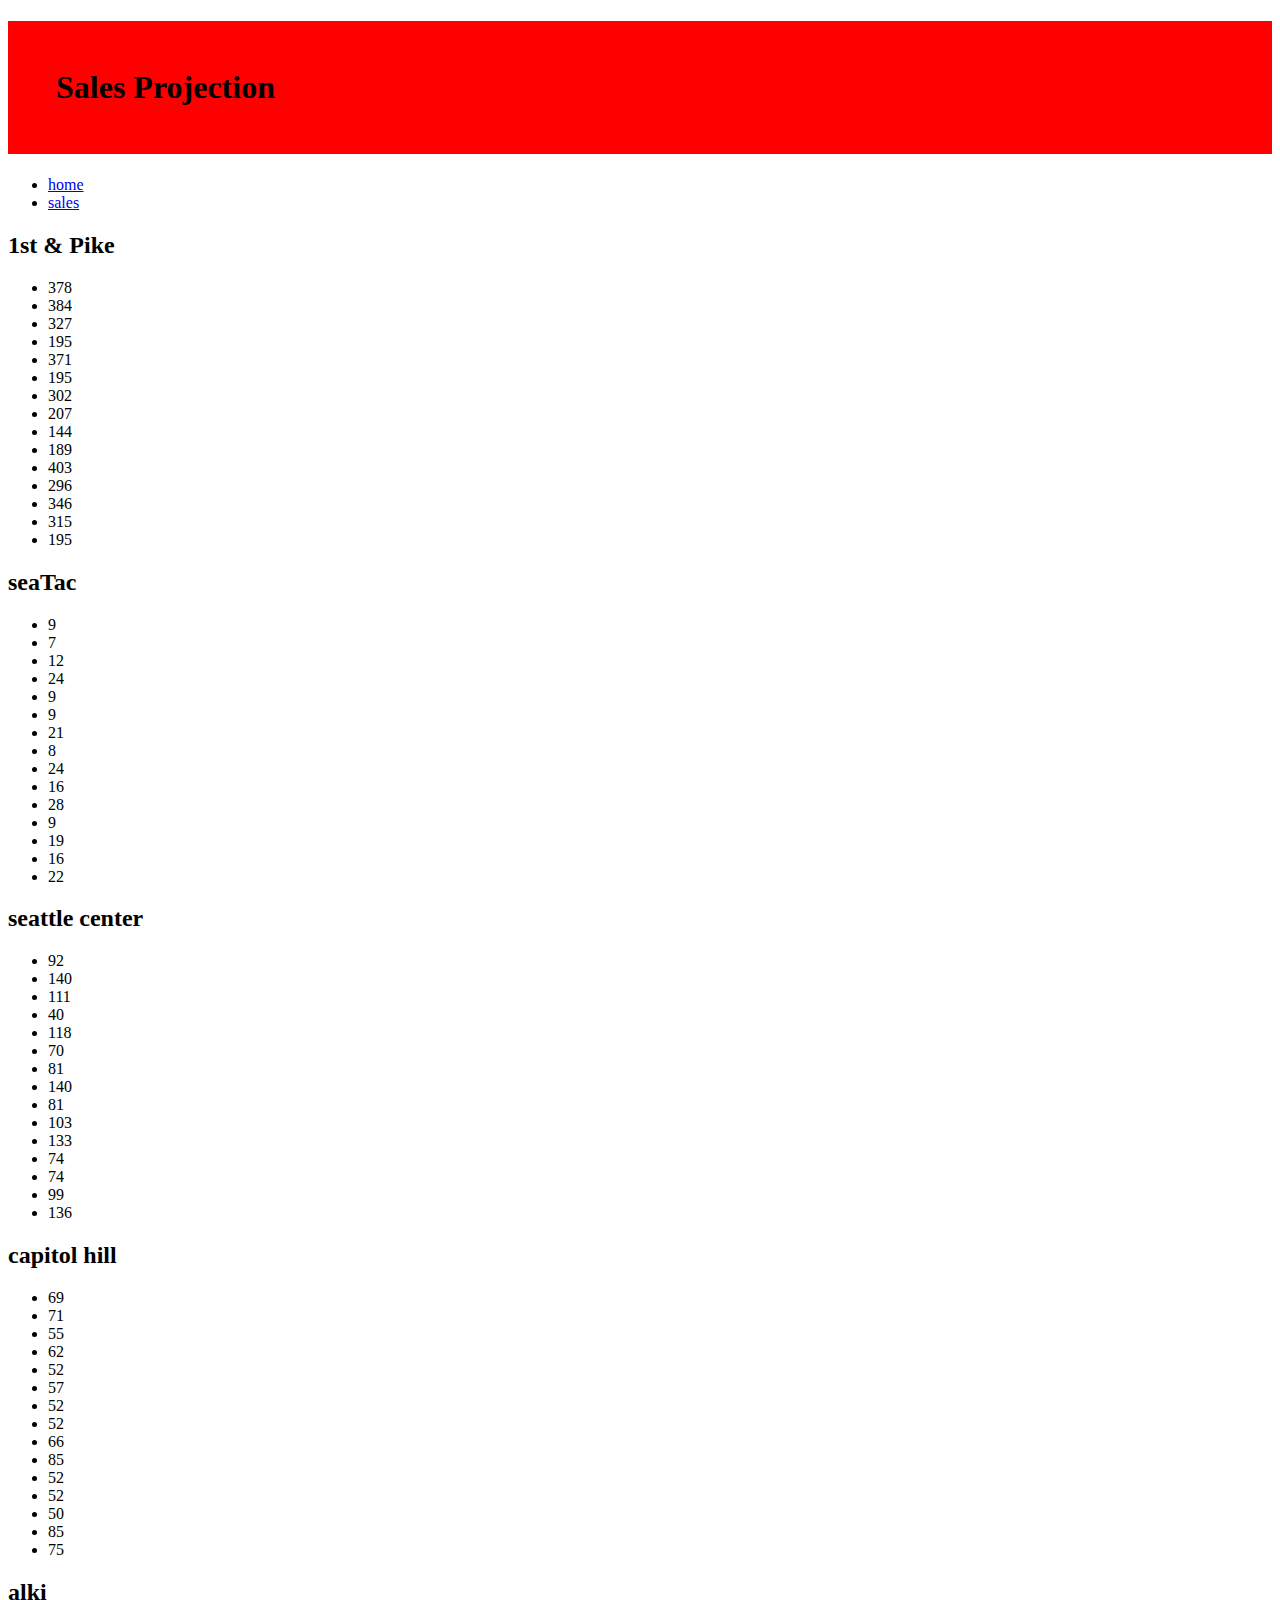
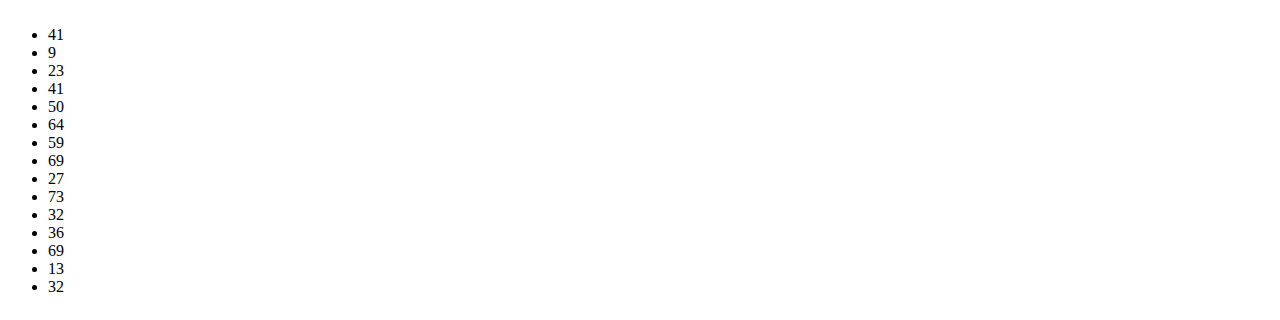
==== sales/sales.html @ 3e09f79b "made lists" ====
<!DOCTYPE html>

<html>

  <head>
    <title> Salmon Cookies</title>
    <link href="../css/style.css" rel="stylesheet" type="text/css">
  </head>

  <body>

    <header>
      <h1>Sales Projection</h1>
    </header>
    <main> 
      <nav id="pageLinks">
        <ul>
            <li> <a href="/index.html">home</a></li>
            <li> <a href="sales/sales.html">sales</a></li>
          </ul>
      </nav>
      <section id="stores">
        
       
      </section>
      <table id="stores">
        <thead>
          <tr>

          </tr>
        </thead>
        <tbody>

        </tbody>
        <tfoot>
          
        </tfoot>

      </table>

     
    <main>

    


    <footer></footer>
<script src="../js/app.js"></script>
  </body>

</html>
---- css/style.css ----
h1{
  background-color: red;
  padding: 1.5em;
  
}

nav{
  position: relative;
}
nav > ul{
  
}
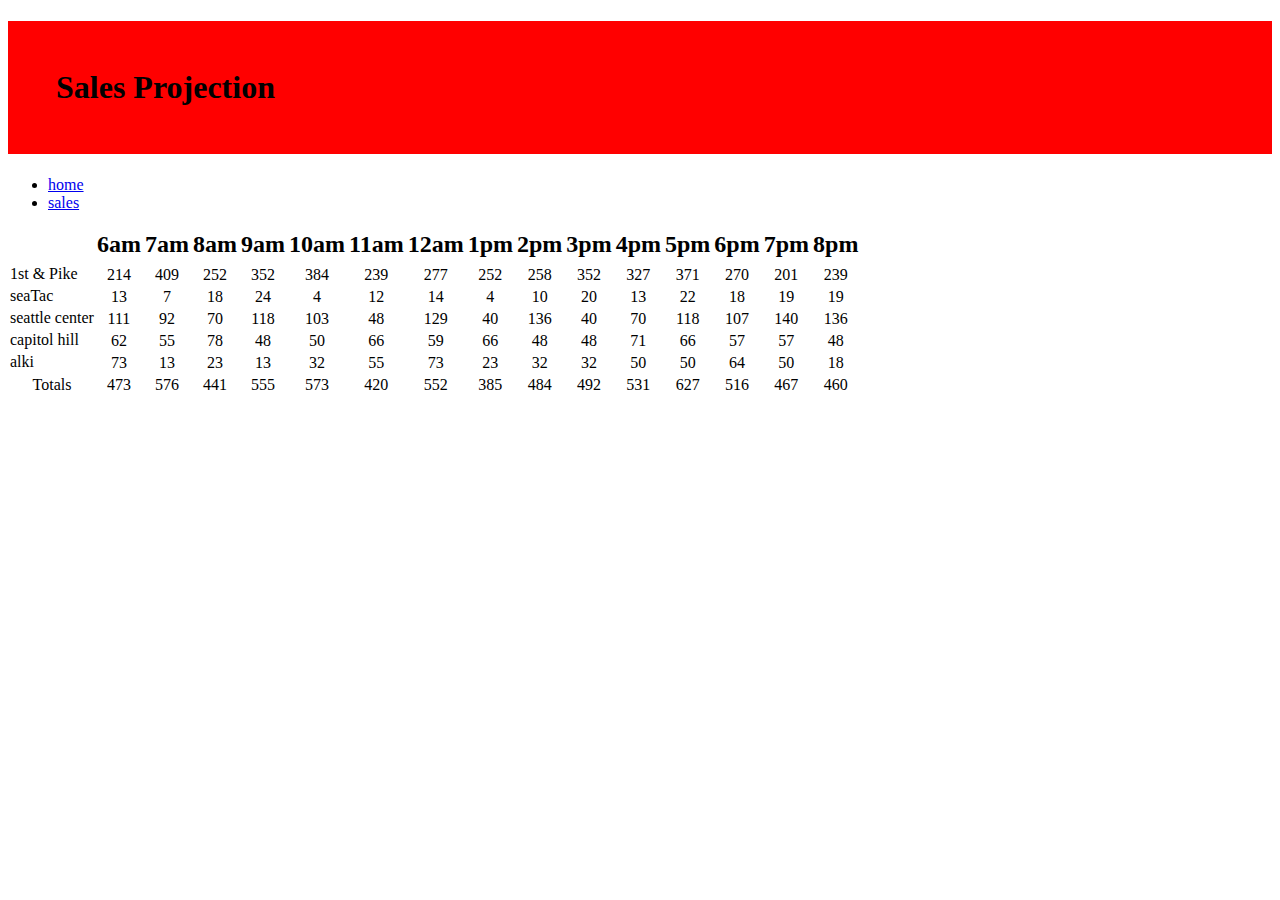
==== commit 3134db25: "table and totals work" ====
--- a/sales/sales.html
+++ b/sales/sales.html
@@ -22,24 +22,30 @@
       <section id="stores">
         
        
-      </section>
-      <table id="stores">
-        <thead>
-          <tr>
-
+      </section id="table">
+      <table id="projection">
+        <thead >
+          <tr id="store-hours">
+            <td></td>
           </tr>
         </thead>
-        <tbody>
+        <tbody id="store-names">
+        <tr id="store-data">
+          <td></td>
+        </tr>
+                
 
         </tbody>
-        <tfoot>
-          
+        <tfoot >
+          <tr id="sale-totals">
+            <td>Totals</td>
+          </tr>
         </tfoot>
 
       </table>
 
      
-    <main>
+    </main>
 
     
 
--- a/css/style.css
+++ b/css/style.css
@@ -9,5 +9,32 @@
   position: relative;
 }
 nav > ul{
-  
-}+
+}
+
+#table{
+  position: relative;
+  justify-content: center;
+  display: flex;
+}
+
+#projection{
+  position: relative;
+}
+#store-hours{
+  font-size: 1.5em;
+}
+
+td,th{
+  text-align: center;
+}
+th{
+  position: sticky;
+
+}
+
+tr{
+  position: sticky;
+  z-index: 2;
+}
+
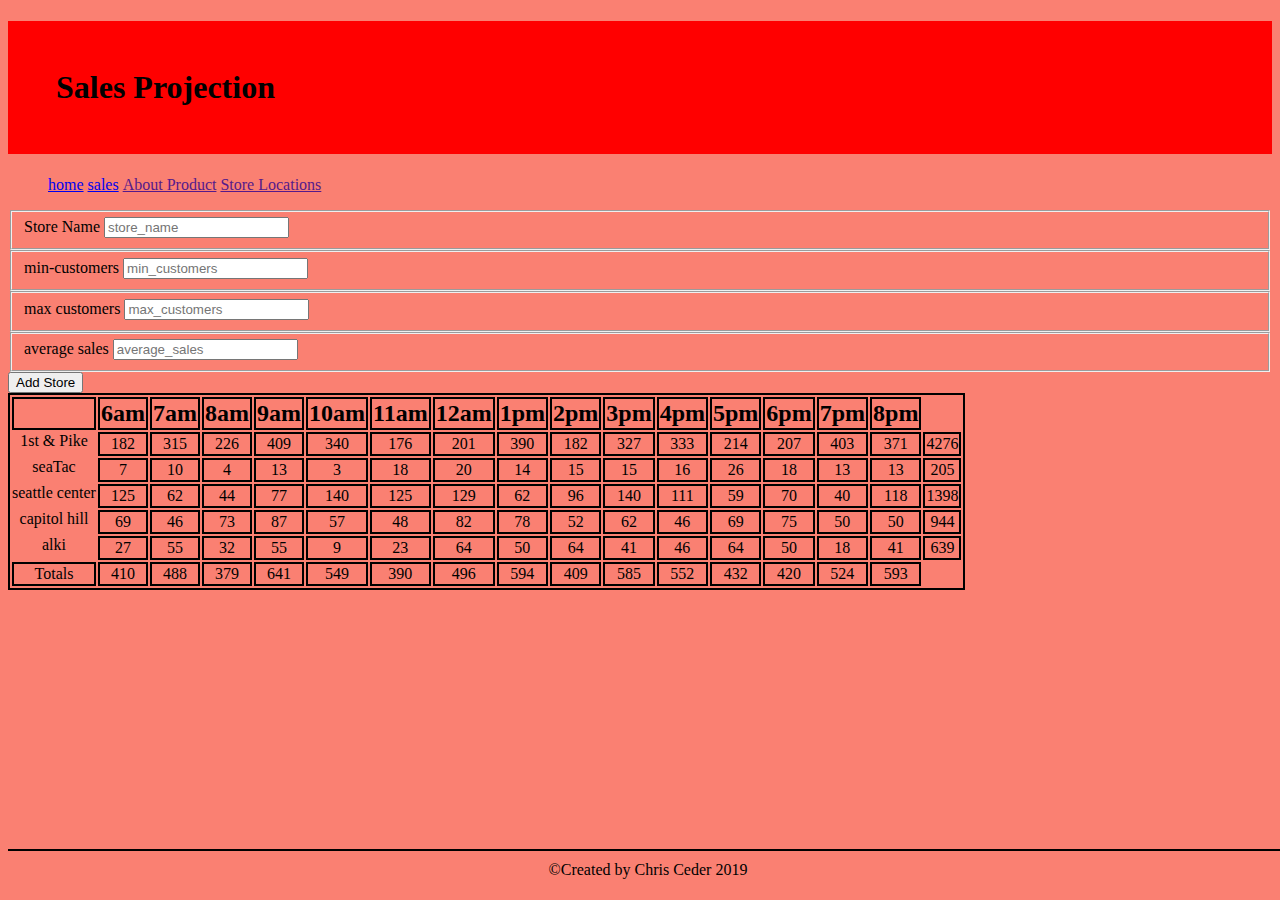
==== commit f2bc1113: "class09" ====
--- a/sales/sales.html
+++ b/sales/sales.html
@@ -4,6 +4,8 @@
 
   <head>
     <title> Salmon Cookies</title>
+    
+    <link href="css/reset.css" rel="reset" type="text/css">
     <link href="../css/style.css" rel="stylesheet" type="text/css">
   </head>
 
@@ -17,23 +19,22 @@
         <ul>
             <li> <a href="/index.html">home</a></li>
             <li> <a href="sales/sales.html">sales</a></li>
+            <li> <a href="">About Product</a></li>
+            <li> <a href="">Store Locations</a></li>
+          </ul>
           </ul>
       </nav>
       <section id="stores">
         
        
       </section id="table">
-      <table id="projection">
+        <table id="projection">
         <thead >
           <tr id="store-hours">
             <td></td>
           </tr>
         </thead>
-        <tbody id="store-names">
-        <tr id="store-data">
-          <td></td>
-        </tr>
-                
+        <tbody id="store-names">                    
 
         </tbody>
         <tfoot >
@@ -41,6 +42,37 @@
             <td>Totals</td>
           </tr>
         </tfoot>
+
+        <form id="add-store">
+          <fieldset>
+            <label for="store_name">Store Name</label>
+            <input type="text" name="store_name" placeholder="store_name" 
+            minlength="3" maxlength="15">
+          </fieldset>
+          
+          
+          <fieldset>
+            <label for="min_customers">min-customers</label>
+            <input type="text" name="min_customers" placeholder="min_customers" 
+            minlength="1" maxlength="5">
+          </fieldset>
+          
+          <fieldset>
+            <label for="max_customers">max customers</label>
+            <input type="text" name="max_customers" placeholder="max_customers"
+            minlength="1" maxlength="5">
+          </fieldset>
+          
+          <fieldset>
+            <label for="average_sales">average sales</label>
+            <input type="text" name="average_sales" placeholder="average_sales"
+            minlength="1" maxlength="8">
+          </fieldset>
+
+          <button id="summit_btn" type="submit">Add Store</button>
+
+        </form>
+        
 
       </table>
 
@@ -50,7 +82,9 @@
     
 
 
-    <footer></footer>
+    <footer>
+      <p id="footer">&copy;Created by Chris Ceder 2019</p>
+    </footer>
 <script src="../js/app.js"></script>
   </body>
 
--- a/css/style.css
+++ b/css/style.css
@@ -1,3 +1,7 @@
+
+body{
+  background-color: salmon;
+}
 
 h1{
   background-color: red;
@@ -5,36 +9,35 @@
   
 }
 
-nav{
-  position: relative;
-}
-nav > ul{
-
-}
-
-#table{
-  position: relative;
-  justify-content: center;
-  display: flex;
+nav > ul > li{
+  
+  display: inline-block;
+  
 }
 
 #projection{
   position: relative;
+  border: 2px solid black;
 }
 #store-hours{
   font-size: 1.5em;
+  font-weight: bold;
 }
 
-td,th{
+td,th,tr{
   text-align: center;
-}
-th{
-  position: sticky;
-
+  border: 2px solid black;
 }
 
-tr{
-  position: sticky;
-  z-index: 2;
+#footer{
+  position: absolute;
+  text-align: center;
+  bottom: 5px;
+  border-top: 2px solid black;
+  padding-top: 10px;
+  width: 100%;
 }
 
+#add-store{
+  display: inline;
+}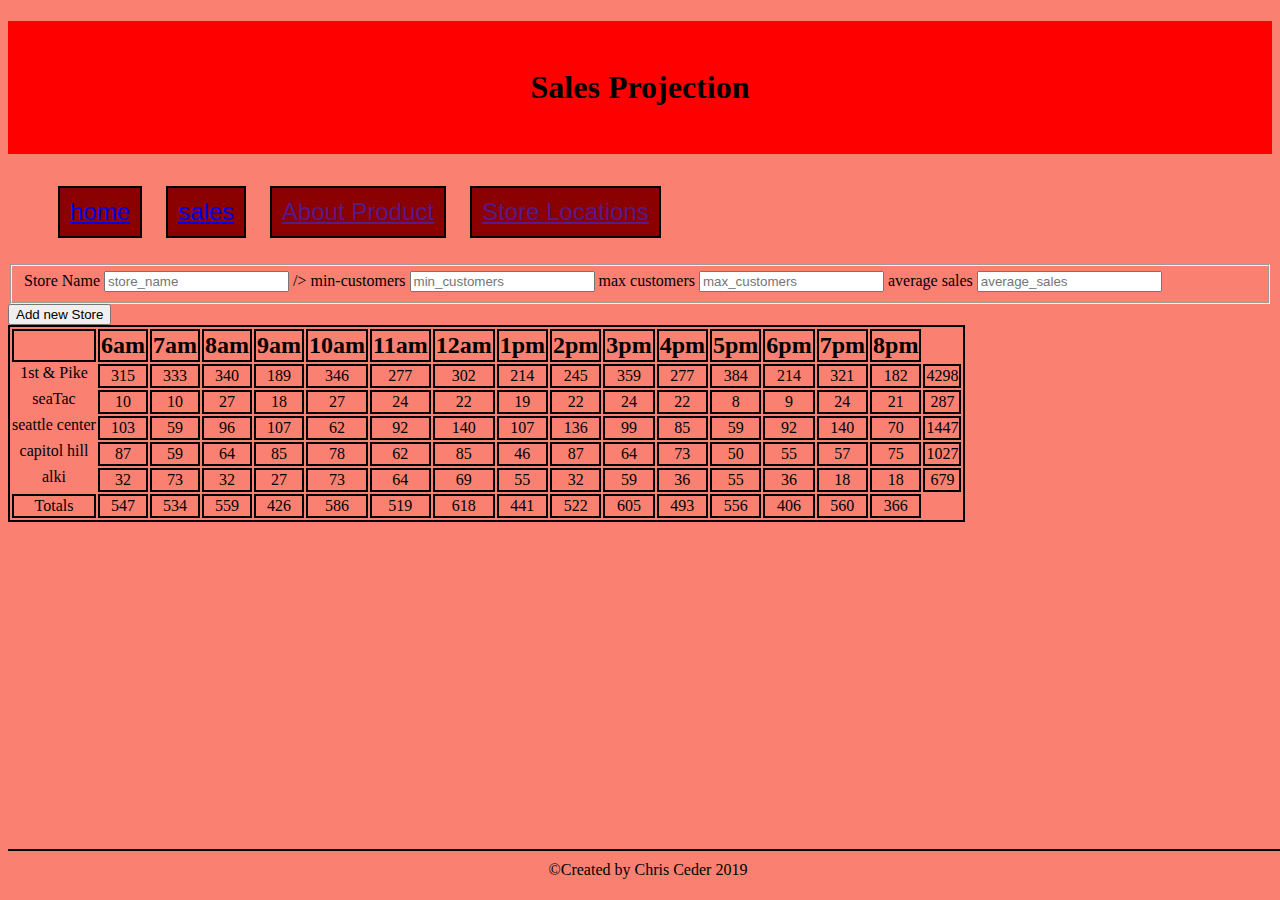
==== commit 4c8c7c88: "class09" ====
--- a/sales/sales.html
+++ b/sales/sales.html
@@ -17,12 +17,12 @@
     <main> 
       <nav id="pageLinks">
         <ul>
-            <li> <a href="/index.html">home</a></li>
-            <li> <a href="sales/sales.html">sales</a></li>
-            <li> <a href="">About Product</a></li>
-            <li> <a href="">Store Locations</a></li>
-          </ul>
-          </ul>
+          <li> <a href="/index.html">home</a></li>
+          <li> <a href="sales/sales.html">sales</a></li>
+          <li> <a href="">About Product</a></li>
+          <li> <a href="">Store Locations</a></li>
+        </ul>
+          
       </nav>
       <section id="stores">
         
@@ -47,29 +47,28 @@
           <fieldset>
             <label for="store_name">Store Name</label>
             <input type="text" name="store_name" placeholder="store_name" 
-            minlength="3" maxlength="15">
-          </fieldset>
+            minlength="3" maxlength="15"> />
+         
           
           
-          <fieldset>
+         
             <label for="min_customers">min-customers</label>
             <input type="text" name="min_customers" placeholder="min_customers" 
-            minlength="1" maxlength="5">
-          </fieldset>
+            minlength="1" maxlength="5"> 
+      
           
-          <fieldset>
+         
             <label for="max_customers">max customers</label>
             <input type="text" name="max_customers" placeholder="max_customers"
             minlength="1" maxlength="5">
-          </fieldset>
+         
           
-          <fieldset>
             <label for="average_sales">average sales</label>
             <input type="text" name="average_sales" placeholder="average_sales"
             minlength="1" maxlength="8">
           </fieldset>
 
-          <button id="summit_btn" type="submit">Add Store</button>
+          <button id="summit_btn" type="submit">Add new Store</button>
 
         </form>
         
@@ -85,7 +84,7 @@
     <footer>
       <p id="footer">&copy;Created by Chris Ceder 2019</p>
     </footer>
-<script src="../js/app.js"></script>
+<script src="../js/app.js" type="text/javascript"></script>
   </body>
 
 </html>--- a/css/style.css
+++ b/css/style.css
@@ -6,12 +6,21 @@
 h1{
   background-color: red;
   padding: 1.5em;
+  text-align: center;
   
 }
 
 nav > ul > li{
-  
+  color: beige;
   display: inline-block;
+  text-align: center;
+  font-family: Arial, Helvetica, sans-serif;
+  font-size: 1.5em;
+  border: 2px solid black;
+  padding: 10px;
+  margin: 10px;
+  background-color: darkred;
+
   
 }
 
@@ -39,5 +48,5 @@
 }
 
 #add-store{
-  display: inline;
+  display: block;
 }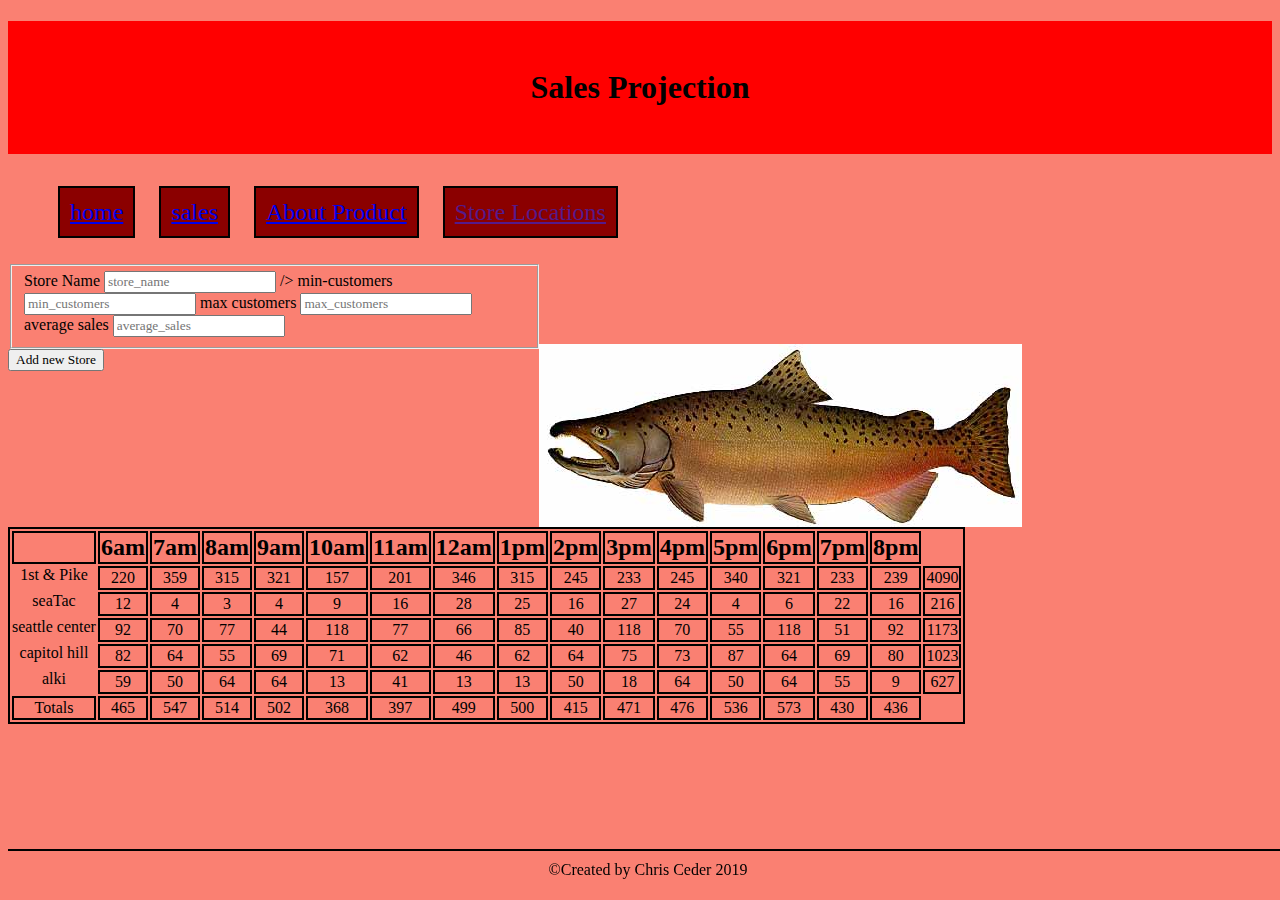
==== commit 744a46ab: "added some CSS" ====
--- a/sales/sales.html
+++ b/sales/sales.html
@@ -19,13 +19,15 @@
         <ul>
           <li> <a href="/index.html">home</a></li>
           <li> <a href="sales/sales.html">sales</a></li>
-          <li> <a href="">About Product</a></li>
+          <li> <a href="/sales/products.html">About Product</a></li>
           <li> <a href="">Store Locations</a></li>
         </ul>
           
       </nav>
+
+      <img id="salesfish" src="/img/chinook.jpg">
       <section id="stores">
-        
+       
        
       </section id="table">
         <table id="projection">
--- a/css/style.css
+++ b/css/style.css
@@ -1,3 +1,7 @@
+
+*{
+  font-family: 'Times New Roman', Times, serif;
+}
 
 body{
   background-color: salmon;
@@ -6,8 +10,7 @@
 h1{
   background-color: red;
   padding: 1.5em;
-  text-align: center;
-  
+  text-align: center; 
 }
 
 nav > ul > li{
@@ -39,7 +42,7 @@
 }
 
 #footer{
-  position: absolute;
+  position: fixed;
   text-align: center;
   bottom: 5px;
   border-top: 2px solid black;
@@ -49,4 +52,31 @@
 
 #add-store{
   display: block;
-}+}
+
+#product_pics > li{
+ 
+  display: block;
+  float: left;
+  padding: 10px;
+
+}
+
+#salesfish{
+  float: right;
+  padding-right: 250px;
+  padding-top: 80px;
+}
+
+#family{
+  float: right;
+  margin-right: 200px,
+  
+}
+
+#mainfish{
+max-width: 500px;
+max-height: auto;
+  float: left;
+}
+
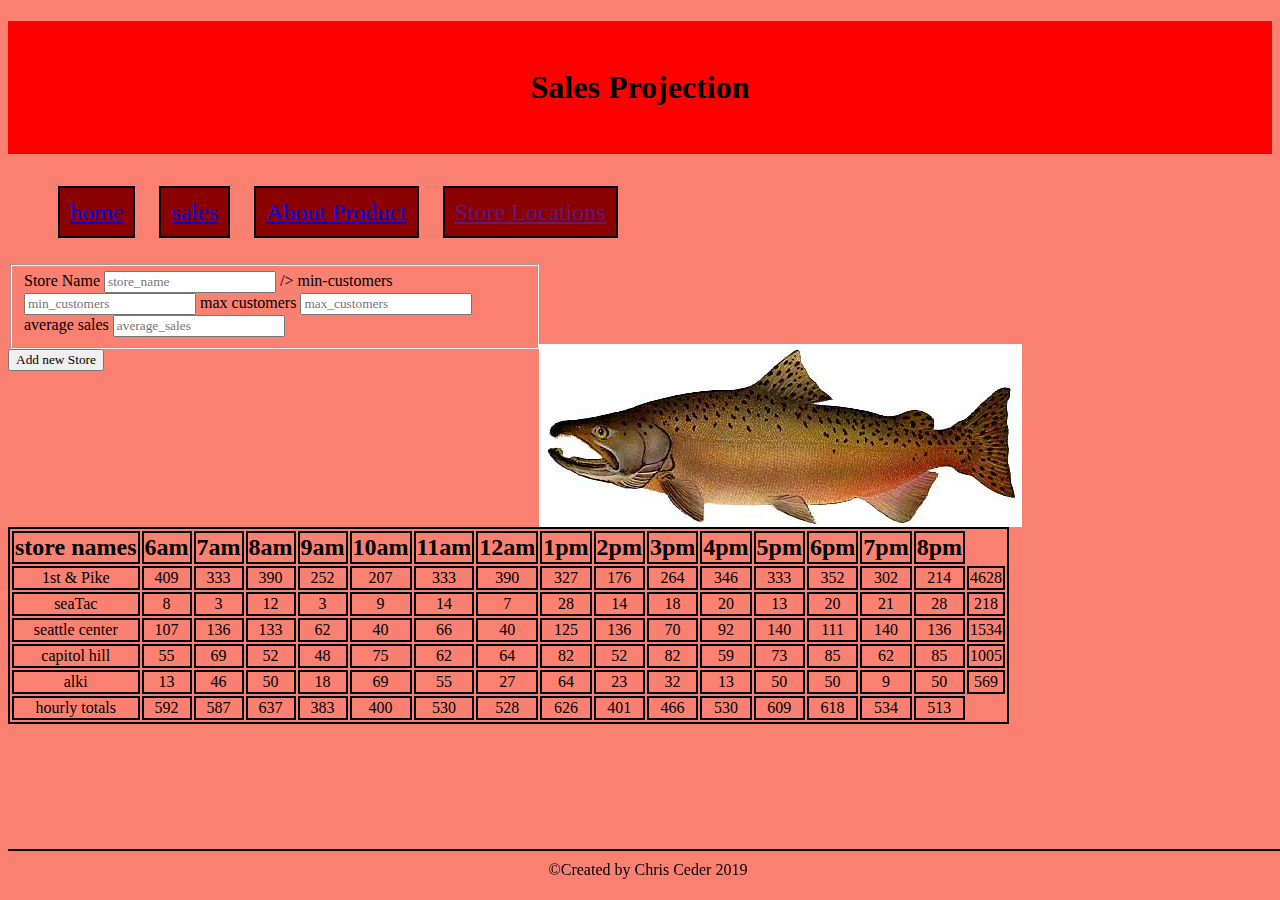
==== commit 45e4ef36: "fixed table" ====
--- a/sales/sales.html
+++ b/sales/sales.html
@@ -33,7 +33,7 @@
         <table id="projection">
         <thead >
           <tr id="store-hours">
-            <td></td>
+  
           </tr>
         </thead>
         <tbody id="store-names">                    
@@ -41,7 +41,7 @@
         </tbody>
         <tfoot >
           <tr id="sale-totals">
-            <td>Totals</td>
+    
           </tr>
         </tfoot>
 
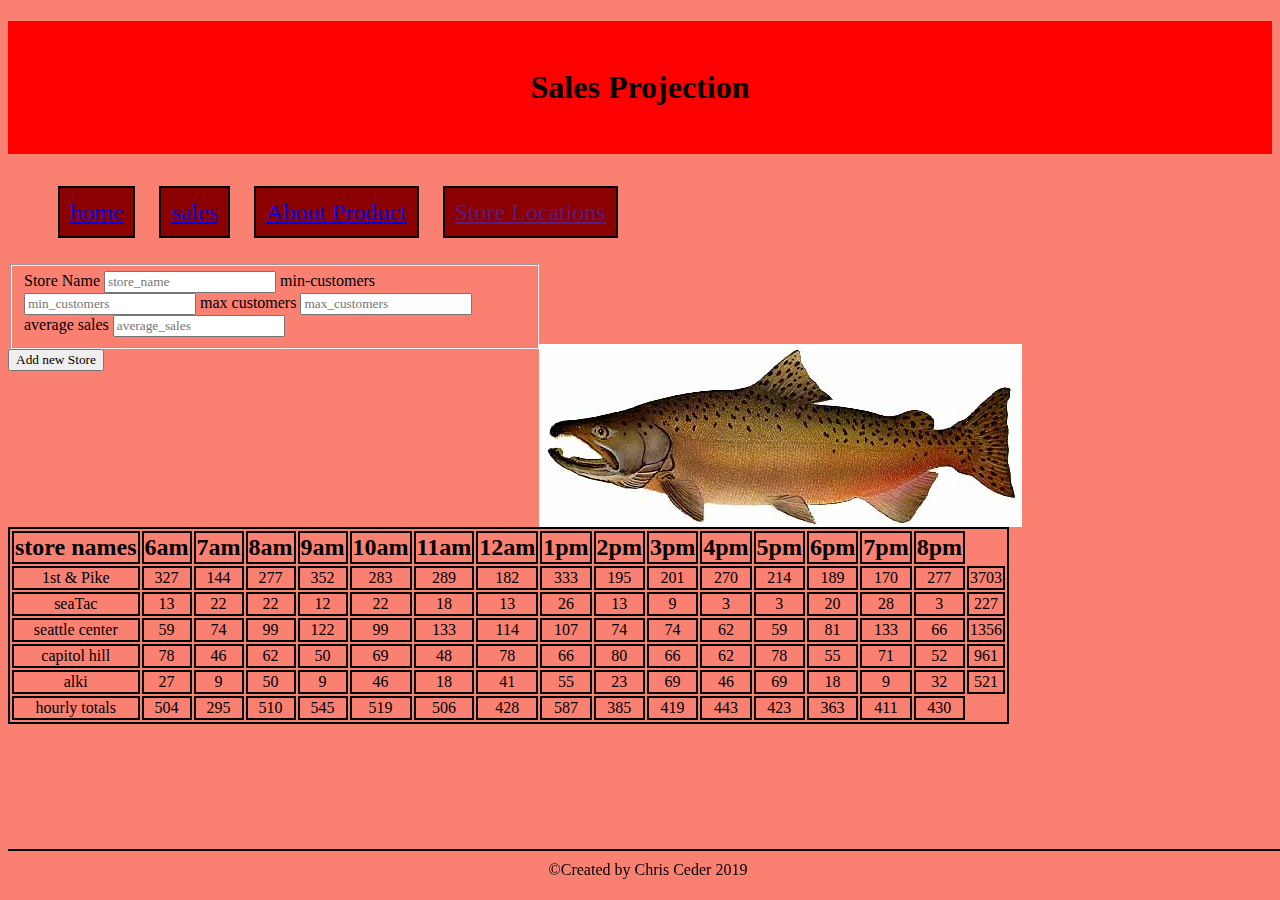
==== commit 5fa95570: "fixed js" ====
--- a/sales/sales.html
+++ b/sales/sales.html
@@ -49,7 +49,7 @@
           <fieldset>
             <label for="store_name">Store Name</label>
             <input type="text" name="store_name" placeholder="store_name" 
-            minlength="3" maxlength="15"> />
+            minlength="3" maxlength="15">
          
           
           
